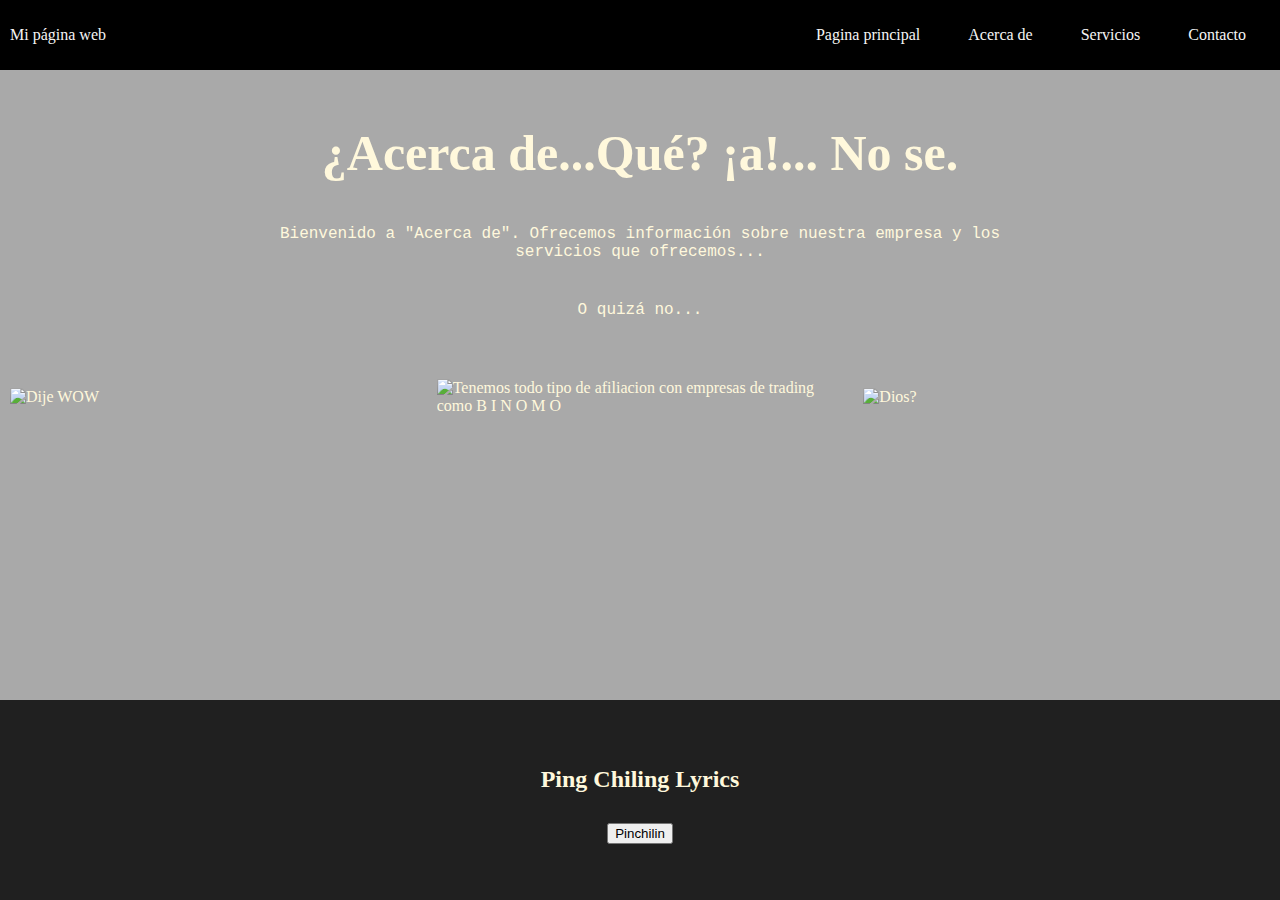
==== about.html @ 973850f3 "Initial commit" ====
<!DOCTYPE html>
<html>
    <head>
        <link rel="stylesheet" type="text/css" href="style.css">
        <title>Mi Primer Website 2 - La Venganza</title>
    </head>
    <body>
        <div class="container-nav">
            <nav class="navbar">
                <a href="index.html" class="brand">Mi página web</a>
                <ul class="nav-links">
                    <li><a href="index.html">Pagina principal</a></li>
                    <li><a href="about.html">Acerca de</a></li>
                    <li><a href="services.html">Servicios</a></li>
                    <li><a href="contact.html">Contacto</a></li>
                </ul>
            </nav>
            <button class="button-menu-toggle">Menu</button>            
        </div>
        <div class="container">
            <div>
                <h1>¿Acerca de...Qué? ¡a!... No se.</h1>
                <p>Bienvenido a "Acerca de". Ofrecemos información sobre nuestra empresa y los servicios que ofrecemos...</p>
                <p>O quizá no...</p>
            </div>
        </div>
        <div class="imagenes">
            <img src="E0PhXIcXMAA6wv8.jpg" alt="Dije WOW">
            <img src="maxresdefault.jpg" alt="Tenemos todo tipo de afiliacion con empresas de trading como B I N O M O">
            <img src="bdedb459-43a6-4441-a72c-69b31aa1c69f.png" alt="Dios?">
        </div>
        <footer>
            <div class="footer">
                <div>
                    <h2>Ping Chiling Lyrics</h2>
                </div>
                <div class="pinchiling">
                    <button onClick="showAlert()" aria-label="Lyrics">Pinchilin</button>
                </div>
            </div>
        </footer>
        <script src="JS.js"></script>
    </body>
</html>
---- style.css ----
body {
    background-color: #a9a9a9;
    color: cornsilk;
}
h1 {
    font-family: 'Times New Roman', Times, serif;
    font-size: 50px;
    text-align: center;
}
p {
    font-family: 'Courier New', Courier, monospace;
    font-size: 20;
    padding: 10px;
    margin: 20px;
}
.container {
    max-width: 800px;
    margin: auto;
    padding: 20px;
    text-align: center;
}
.row {
    display: flex;
    flex-wrap: wrap;
    margin: 10px;
}
.column {
    flex: 1;
    padding: 10px;
}
@media (max-width: 600px) {
    .column {
        flex: 100%;
    }
}
.container-nav {
    display: flex;
    padding: 10px;
    height: 50px;
    background-color: black;
}
.navbar {
    display: flex;
    justify-content: space-between;
    width: 100%;
}
.brand {
    display: flex;
    align-items: center;
    text-decoration: none;
}
li>a {
    padding: 8px 24px;
    
}
li {
    list-style-type: none;
}
a {
    color: whitesmoke;
    text-decoration: none;
}
.nav-links {
    display: flex;
    align-items: center;
}
.button-menu-toggle {
    display: none;
}
@media (max-width: 768px) {
    .column {
        flex: 100%;
    }

    .nav-links {
        display: none;
    }

    .button-menu-toggle {
        display: block;
        background-color: white;
        border: none;
        border-radius: 50px;
        padding: 0 24px;
        font-family: monospace;
        font-weight: bold;
        font-size: 20px;
    }

    .nav-links.nav-links-responsive {
        position: absolute;
        display: flex;
        background-color: rgba(20, 20, 20, .95);
        width: 100%;
        height: 100%;
        top: 70px;
        left: 0;
        flex-direction: column;
        padding-top: 200px;
        align-items: center;
        gap: 70px;
        font-size: 40px;

    }
}
.imagenes {
    display: flex;
    justify-content: center;
    align-items: center;
    flex-wrap: wrap;
}
.imagenes img {
    width: 400px;
    height: auto;
    margin: 10px;
    flex-basis: calc(33.33% - 20px);
    flex-grow: 1;
}
.jhoncena {
    display: flex;
    justify-content: center;
    align-items: center;
    flex-wrap: wrap;
    margin: 50px;
}
.footer {
    position: absolute;
    bottom: 0;
    display: flex;
    flex-direction: column;
    align-items: center;
    justify-content: center;
    background-color: rgb(32, 32, 32);
    min-height: 200px;
    text-align: center;
    flex-shrink: 0;
    width: 100%;
}
.pinchiling {
    margin: 10px;
}
.video-youtube {
    display: flex;
    flex-direction: column;
    align-items: center;
}
iframe {
    max-width: 90%;
}  

html {
    position: relative;
    min-height: 100%;
  }
  
  body {
    margin: 0;
    padding-bottom: 200px;
    display: flex;
    flex-direction: column;
  }
  
  main {
    flex: 1;
  }
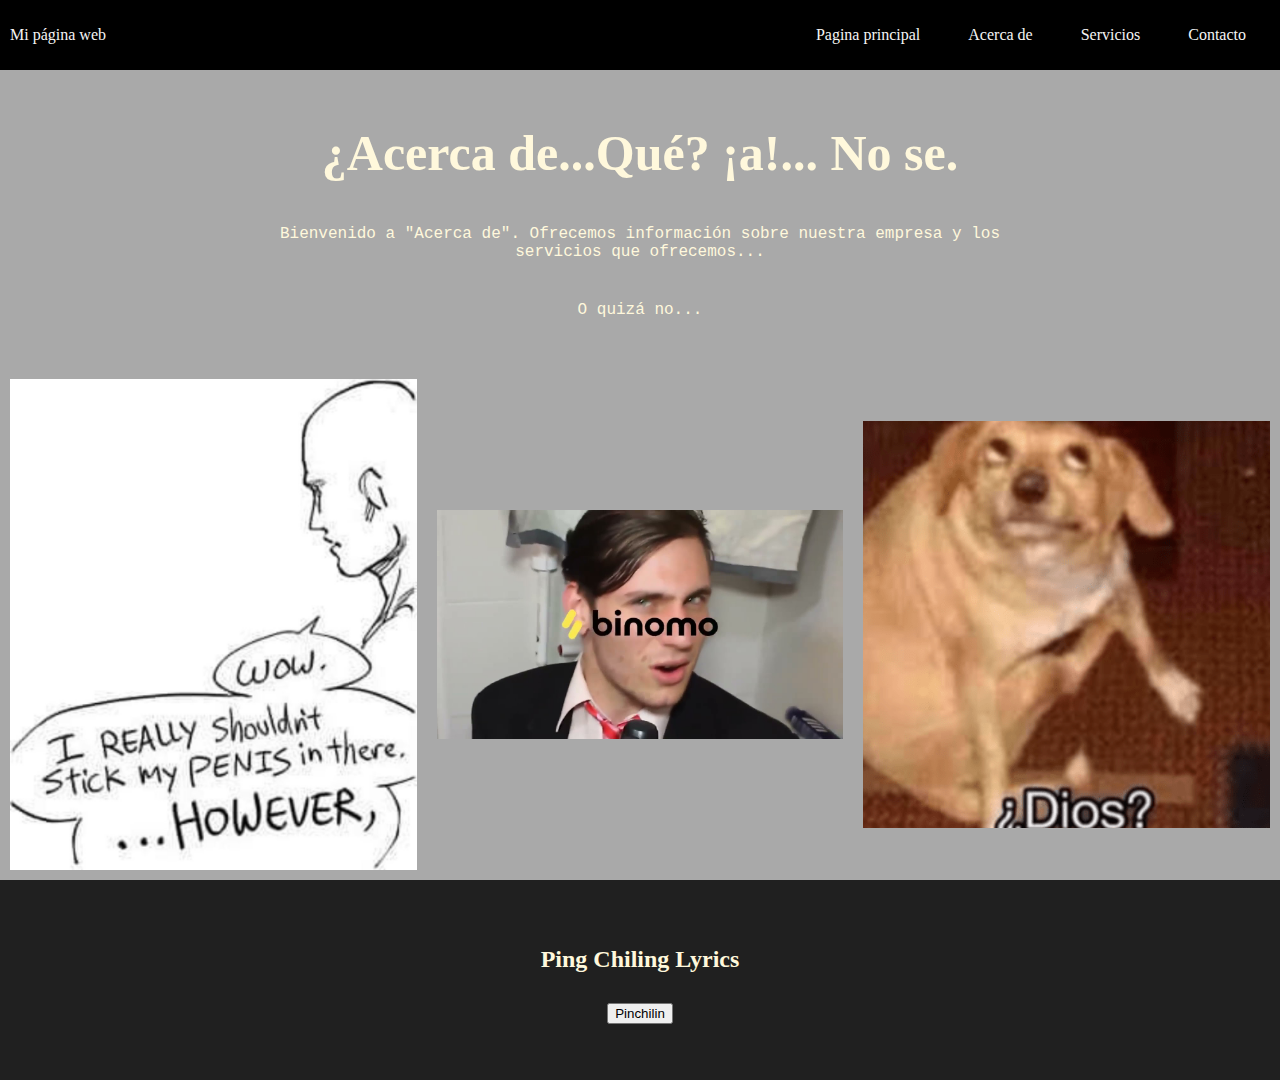
==== commit 6a9b32d2: "primera confirmación de actualiación" ====
--- a/about.html
+++ b/about.html
@@ -1,7 +1,7 @@
 <!DOCTYPE html>
 <html>
     <head>
-        <link rel="stylesheet" type="text/css" href="style.css">
+        <link rel="stylesheet" type="text/css" href="css/style.css">
         <title>Mi Primer Website 2 - La Venganza</title>
     </head>
     <body>
@@ -25,9 +25,9 @@
             </div>
         </div>
         <div class="imagenes">
-            <img src="E0PhXIcXMAA6wv8.jpg" alt="Dije WOW">
-            <img src="maxresdefault.jpg" alt="Tenemos todo tipo de afiliacion con empresas de trading como B I N O M O">
-            <img src="bdedb459-43a6-4441-a72c-69b31aa1c69f.png" alt="Dios?">
+            <img src="img/E0PhXIcXMAA6wv8.jpg" alt="Dije WOW">
+            <img src="img/maxresdefault.jpg" alt="Tenemos todo tipo de afiliacion con empresas de trading como B I N O M O">
+            <img src="img/bdedb459-43a6-4441-a72c-69b31aa1c69f.png" alt="Dios?">
         </div>
         <footer>
             <div class="footer">
@@ -39,6 +39,6 @@
                 </div>
             </div>
         </footer>
-        <script src="JS.js"></script>
+        <script src="js/JS.js"></script>
     </body>
 </html>--- a/css/style.css
+++ b/css/style.css
@@ -0,0 +1,165 @@
+body {
+    background-color: #a9a9a9;
+    color: cornsilk;
+}
+h1 {
+    font-family: 'Times New Roman', Times, serif;
+    font-size: 50px;
+    text-align: center;
+}
+p {
+    font-family: 'Courier New', Courier, monospace;
+    font-size: 20;
+    padding: 10px;
+    margin: 20px;
+}
+.container {
+    max-width: 800px;
+    margin: auto;
+    padding: 20px;
+    text-align: center;
+}
+.row {
+    display: flex;
+    flex-wrap: wrap;
+    margin: 10px;
+}
+.column {
+    flex: 1;
+    padding: 10px;
+}
+@media (max-width: 600px) {
+    .column {
+        flex: 100%;
+    }
+}
+.container-nav {
+    display: flex;
+    padding: 10px;
+    height: 50px;
+    background-color: black;
+}
+.navbar {
+    display: flex;
+    justify-content: space-between;
+    width: 100%;
+}
+.brand {
+    display: flex;
+    align-items: center;
+    text-decoration: none;
+}
+li>a {
+    padding: 8px 24px;
+    
+}
+li {
+    list-style-type: none;
+}
+a {
+    color: whitesmoke;
+    text-decoration: none;
+}
+.nav-links {
+    display: flex;
+    align-items: center;
+}
+.button-menu-toggle {
+    display: none;
+}
+@media (max-width: 768px) {
+    .column {
+        flex: 100%;
+    }
+
+    .nav-links {
+        display: none;
+    }
+
+    .button-menu-toggle {
+        display: block;
+        background-color: white;
+        border: none;
+        border-radius: 50px;
+        padding: 0 24px;
+        font-family: monospace;
+        font-weight: bold;
+        font-size: 20px;
+    }
+
+    .nav-links.nav-links-responsive {
+        position: absolute;
+        display: flex;
+        background-color: rgba(20, 20, 20, .95);
+        width: 100%;
+        height: 100%;
+        top: 70px;
+        left: 0;
+        flex-direction: column;
+        padding-top: 200px;
+        align-items: center;
+        gap: 70px;
+        font-size: 40px;
+
+    }
+}
+.imagenes {
+    display: flex;
+    justify-content: center;
+    align-items: center;
+    flex-wrap: wrap;
+}
+.imagenes img {
+    width: 400px;
+    height: auto;
+    margin: 10px;
+    flex-basis: calc(33.33% - 20px);
+    flex-grow: 1;
+}
+.jhoncena {
+    display: flex;
+    justify-content: center;
+    align-items: center;
+    flex-wrap: wrap;
+    margin: 50px;
+}
+.footer {
+    position: absolute;
+    bottom: 0;
+    display: flex;
+    flex-direction: column;
+    align-items: center;
+    justify-content: center;
+    background-color: rgb(32, 32, 32);
+    min-height: 200px;
+    text-align: center;
+    flex-shrink: 0;
+    width: 100%;
+}
+.pinchiling {
+    margin: 10px;
+}
+.video-youtube {
+    display: flex;
+    flex-direction: column;
+    align-items: center;
+}
+iframe {
+    max-width: 90%;
+}  
+
+html {
+    position: relative;
+    min-height: 100%;
+  }
+  
+  body {
+    margin: 0;
+    padding-bottom: 200px;
+    display: flex;
+    flex-direction: column;
+  }
+  
+  main {
+    flex: 1;
+  }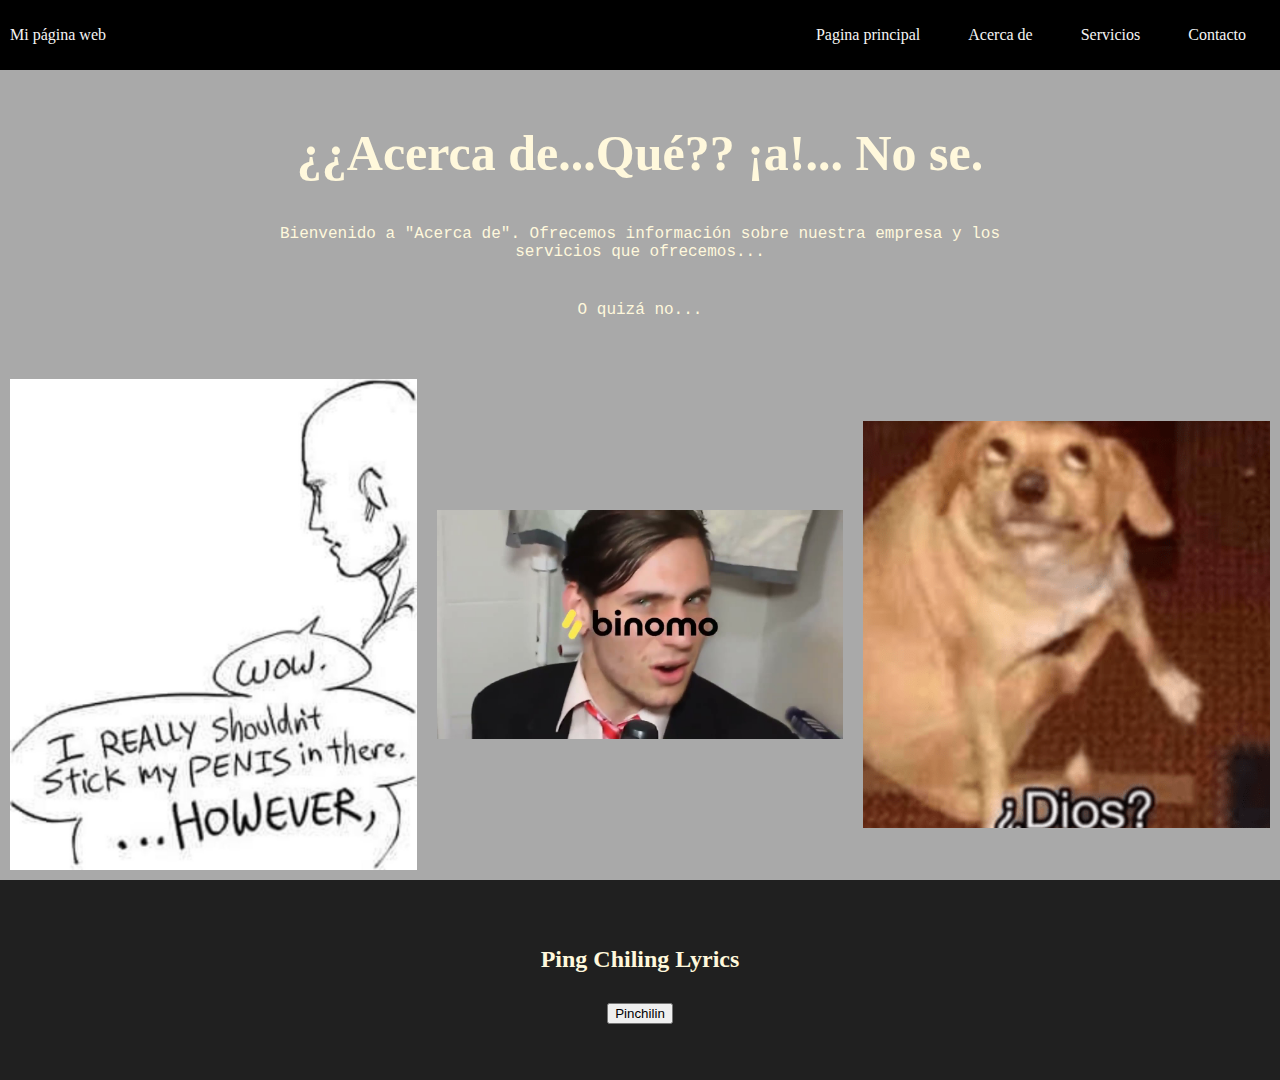
==== commit 9dbf109d: "cambios" ====
--- a/about.html
+++ b/about.html
@@ -19,7 +19,7 @@
         </div>
         <div class="container">
             <div>
-                <h1>¿Acerca de...Qué? ¡a!... No se.</h1>
+                <h1>¿¿Acerca de...Qué?? ¡a!... No se.</h1>
                 <p>Bienvenido a "Acerca de". Ofrecemos información sobre nuestra empresa y los servicios que ofrecemos...</p>
                 <p>O quizá no...</p>
             </div>
